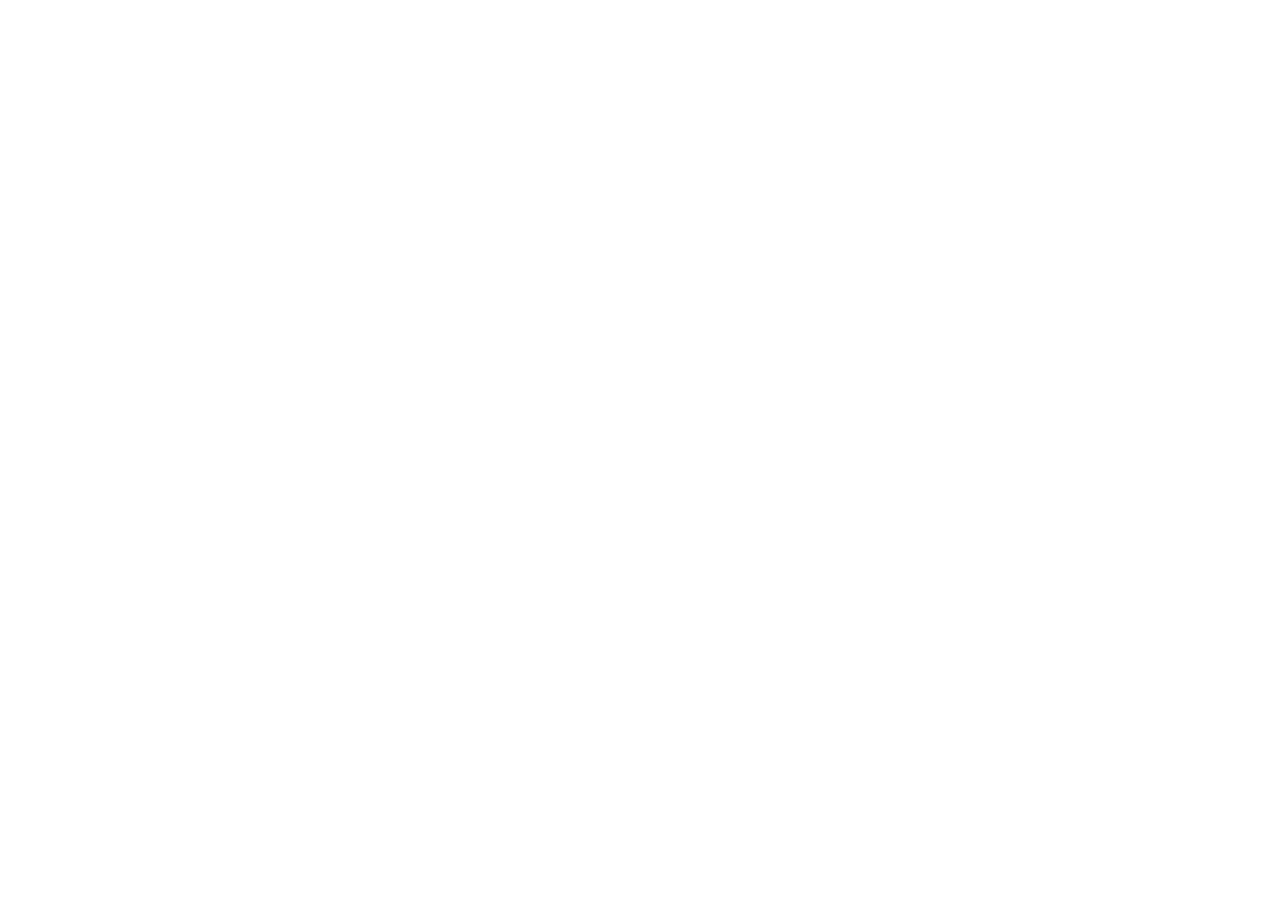
==== 01_2.html @ 530f7193 "atividade 1 claudio" ====
<!DOCTYPE html>
<html lang="pt-br">
<head>
    <meta charset="UTF-8">
    <meta name="viewport" content="width=device-width, initial-scale=1.0">
    <title>Action RPG (ARPG) de Mundo Aberto</title>
</head>
<body>
    
</body>
</html>
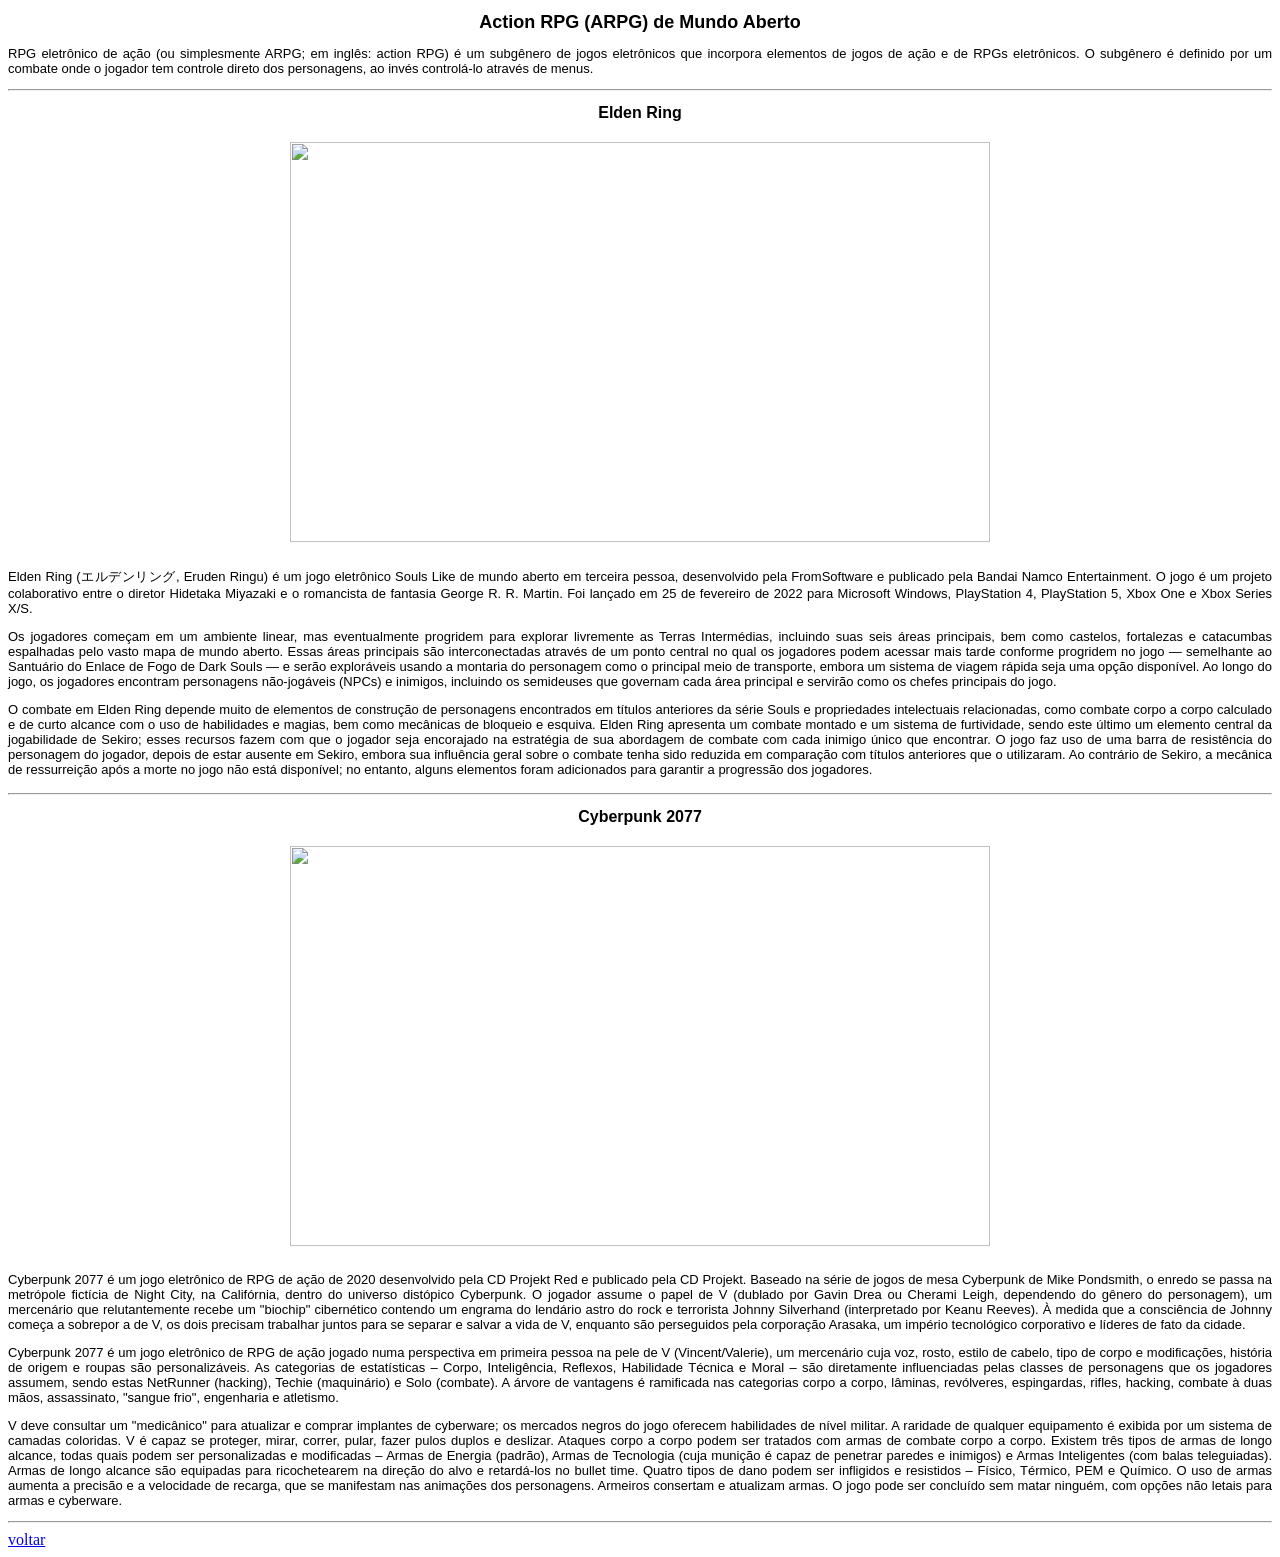
==== commit 72d3c10c: "atividade 1 final" ====
--- a/01_2.html
+++ b/01_2.html
@@ -3,9 +3,33 @@
 <head>
     <meta charset="UTF-8">
     <meta name="viewport" content="width=device-width, initial-scale=1.0">
+    <link rel="stylesheet" type="text/css" href="./css/01.css" />
     <title>Action RPG (ARPG) de Mundo Aberto</title>
 </head>
 <body>
+    <h1 id="titulo">Action RPG (ARPG) de Mundo Aberto</h1>
+    <p class="type1">RPG eletrônico de ação (ou simplesmente ARPG; em inglês: action RPG) é um subgênero de jogos eletrônicos que incorpora elementos de jogos de ação e de RPGs eletrônicos. O subgênero é definido por um combate onde o jogador tem controle direto dos personagens, ao invés controlá-lo através de menus.</p>
     
+    <hr>
+
+    <h2 class="subtitulo">Elden Ring</h2>
+    <h2 id="imagem2"><img src="https://sm.ign.com/ign_br/gallery/e/elden-ring/elden-ring-gameplay-demo-screenshots_s4ys.jpg"></h2>
+    <p class="type1">Elden Ring (エルデンリング, Eruden Ringu) é um jogo eletrônico Souls Like de mundo aberto em terceira pessoa, desenvolvido pela FromSoftware e publicado pela Bandai Namco Entertainment. O jogo é um projeto colaborativo entre o diretor Hidetaka Miyazaki e o romancista de fantasia George R. R. Martin. Foi lançado em 25 de fevereiro de 2022 para Microsoft Windows, PlayStation 4, PlayStation 5, Xbox One e Xbox Series X/S.</p>
+    <p class="type1">Os jogadores começam em um ambiente linear, mas eventualmente progridem para explorar livremente as Terras Intermédias, incluindo suas seis áreas principais, bem como castelos, fortalezas e catacumbas espalhadas pelo vasto mapa de mundo aberto. Essas áreas principais são interconectadas através de um ponto central no qual os jogadores podem acessar mais tarde conforme progridem no jogo — semelhante ao Santuário do Enlace de Fogo de Dark Souls — e serão exploráveis ​​usando a montaria do personagem como o principal meio de transporte, embora um sistema de viagem rápida seja uma opção disponível. Ao longo do jogo, os jogadores encontram personagens não-jogáveis (NPCs) e inimigos, incluindo os semideuses que governam cada área principal e servirão como os chefes principais do jogo.
+    </p>
+
+    <p class="type1">O combate em Elden Ring depende muito de elementos de construção de personagens encontrados em títulos anteriores da série Souls e propriedades intelectuais relacionadas, como combate corpo a corpo calculado e de curto alcance com o uso de habilidades e magias, bem como mecânicas de bloqueio e esquiva. Elden Ring apresenta um combate montado e um sistema de furtividade, sendo este último um elemento central da jogabilidade de Sekiro; esses recursos fazem com que o jogador seja encorajado na estratégia de sua abordagem de combate com cada inimigo único que encontrar. O jogo faz uso de uma barra de resistência do personagem do jogador, depois de estar ausente em Sekiro, embora sua influência geral sobre o combate tenha sido reduzida em comparação com títulos anteriores que o utilizaram. Ao contrário de Sekiro, a mecânica de ressurreição após a morte no jogo não está disponível; no entanto, alguns elementos foram adicionados para garantir a progressão dos jogadores.</p>
+    </p>
+    <hr>
+
+    <h2 class="subtitulo">Cyberpunk 2077</h2>
+    <h2 id="imagem2"><img src="https://encrypted-tbn0.gstatic.com/images?q=tbn:ANd9GcSwFreGGkD-HhUsl7cQRdSpzn-Fmqg2Ddxb9_sB9lEBthCQOPqrLbSdipY&s=10"></h2>
+    <p class="type1">Cyberpunk 2077 é um jogo eletrônico de RPG de ação de 2020 desenvolvido pela CD Projekt Red e publicado pela CD Projekt. Baseado na série de jogos de mesa Cyberpunk de Mike Pondsmith, o enredo se passa na metrópole fictícia de Night City, na Califórnia, dentro do universo distópico Cyberpunk. O jogador assume o papel de V (dublado por Gavin Drea ou Cherami Leigh, dependendo do gênero do personagem), um mercenário que relutantemente recebe um "biochip" cibernético contendo um engrama do lendário astro do rock e terrorista Johnny Silverhand (interpretado por Keanu Reeves). À medida que a consciência de Johnny começa a sobrepor a de V, os dois precisam trabalhar juntos para se separar e salvar a vida de V, enquanto são perseguidos pela corporação Arasaka, um império tecnológico corporativo e líderes de fato da cidade.</p>
+    <p class="type1">Cyberpunk 2077 é um jogo eletrônico de RPG de ação jogado numa perspectiva em primeira pessoa na pele de V (Vincent/Valerie), um mercenário cuja voz, rosto, estilo de cabelo, tipo de corpo e modificações, história de origem e roupas são personalizáveis. As categorias de estatísticas – Corpo, Inteligência, Reflexos, Habilidade Técnica e Moral – são diretamente influenciadas pelas classes de personagens que os jogadores assumem, sendo estas NetRunner (hacking), Techie (maquinário) e Solo (combate). A árvore de vantagens é ramificada nas categorias corpo a corpo, lâminas, revólveres, espingardas, rifles, hacking, combate à duas mãos, assassinato, "sangue frio", engenharia e atletismo.</p>
+    <p class="type1"> V deve consultar um "medicânico" para atualizar e comprar implantes de cyberware; os mercados negros do jogo oferecem habilidades de nível militar. A raridade de qualquer equipamento é exibida por um sistema de camadas coloridas. V é capaz se proteger, mirar, correr, pular, fazer pulos duplos e deslizar. Ataques corpo a corpo podem ser tratados com armas de combate corpo a corpo. Existem três tipos de armas de longo alcance, todas quais podem ser personalizadas e modificadas – Armas de Energia (padrão), Armas de Tecnologia (cuja munição é capaz de penetrar paredes e inimigos) e Armas Inteligentes (com balas teleguiadas). Armas de longo alcance são equipadas para ricochetearem na direção do alvo e retardá-los no bullet time. Quatro tipos de dano podem ser infligidos e resistidos – Físico, Térmico, PEM e Químico. O uso de armas aumenta a precisão e a velocidade de recarga, que se manifestam nas animações dos personagens. Armeiros consertam e atualizam armas. O jogo pode ser concluído sem matar ninguém, com opções não letais para armas e cyberware.</p>
+
+    <hr>
+    
+    <a href="./index.html">voltar</a>
 </body>
 </html>
--- a/css/01.css
+++ b/css/01.css
@@ -0,0 +1,58 @@
+#fundo {
+    background-color: rgb(255, 255, 255);
+    padding: 20px;
+}
+
+#titulo {
+    color:black;
+    text-align: center;
+    font-family:Arial, Helvetica, sans-serif;
+    font-size:large;
+}
+#imagem {
+    text-align: center;
+    img {
+    width: 100px;
+    height: 100px;
+}
+}
+#imagem1 {
+    text-align: center;
+    img {
+    width: 700px;
+    height: 400px;
+}
+}
+
+#imagem2 {
+    text-align: center;
+    img {
+    width: 700px;
+    height: 400px;
+}
+}
+.subtitulo {
+    color:black;
+    text-align: center;
+    font-family: Arial, Helvetica, sans-serif;
+    font-size: medium;
+}
+.type1 {
+    color:black;
+    text-align: justify;
+    font-family: Arial, Helvetica, sans-serif;
+    font-size: small;
+}
+.menu {
+    overflow: hidden;
+    background-color: #008B8B;
+}
+.menu a {
+    float: left;
+    display: block;
+    color: #f2f2f2;
+    border-radius: 15px;
+    text-align: center;
+    padding: 14px 16px;
+    text-decoration: none;
+}
